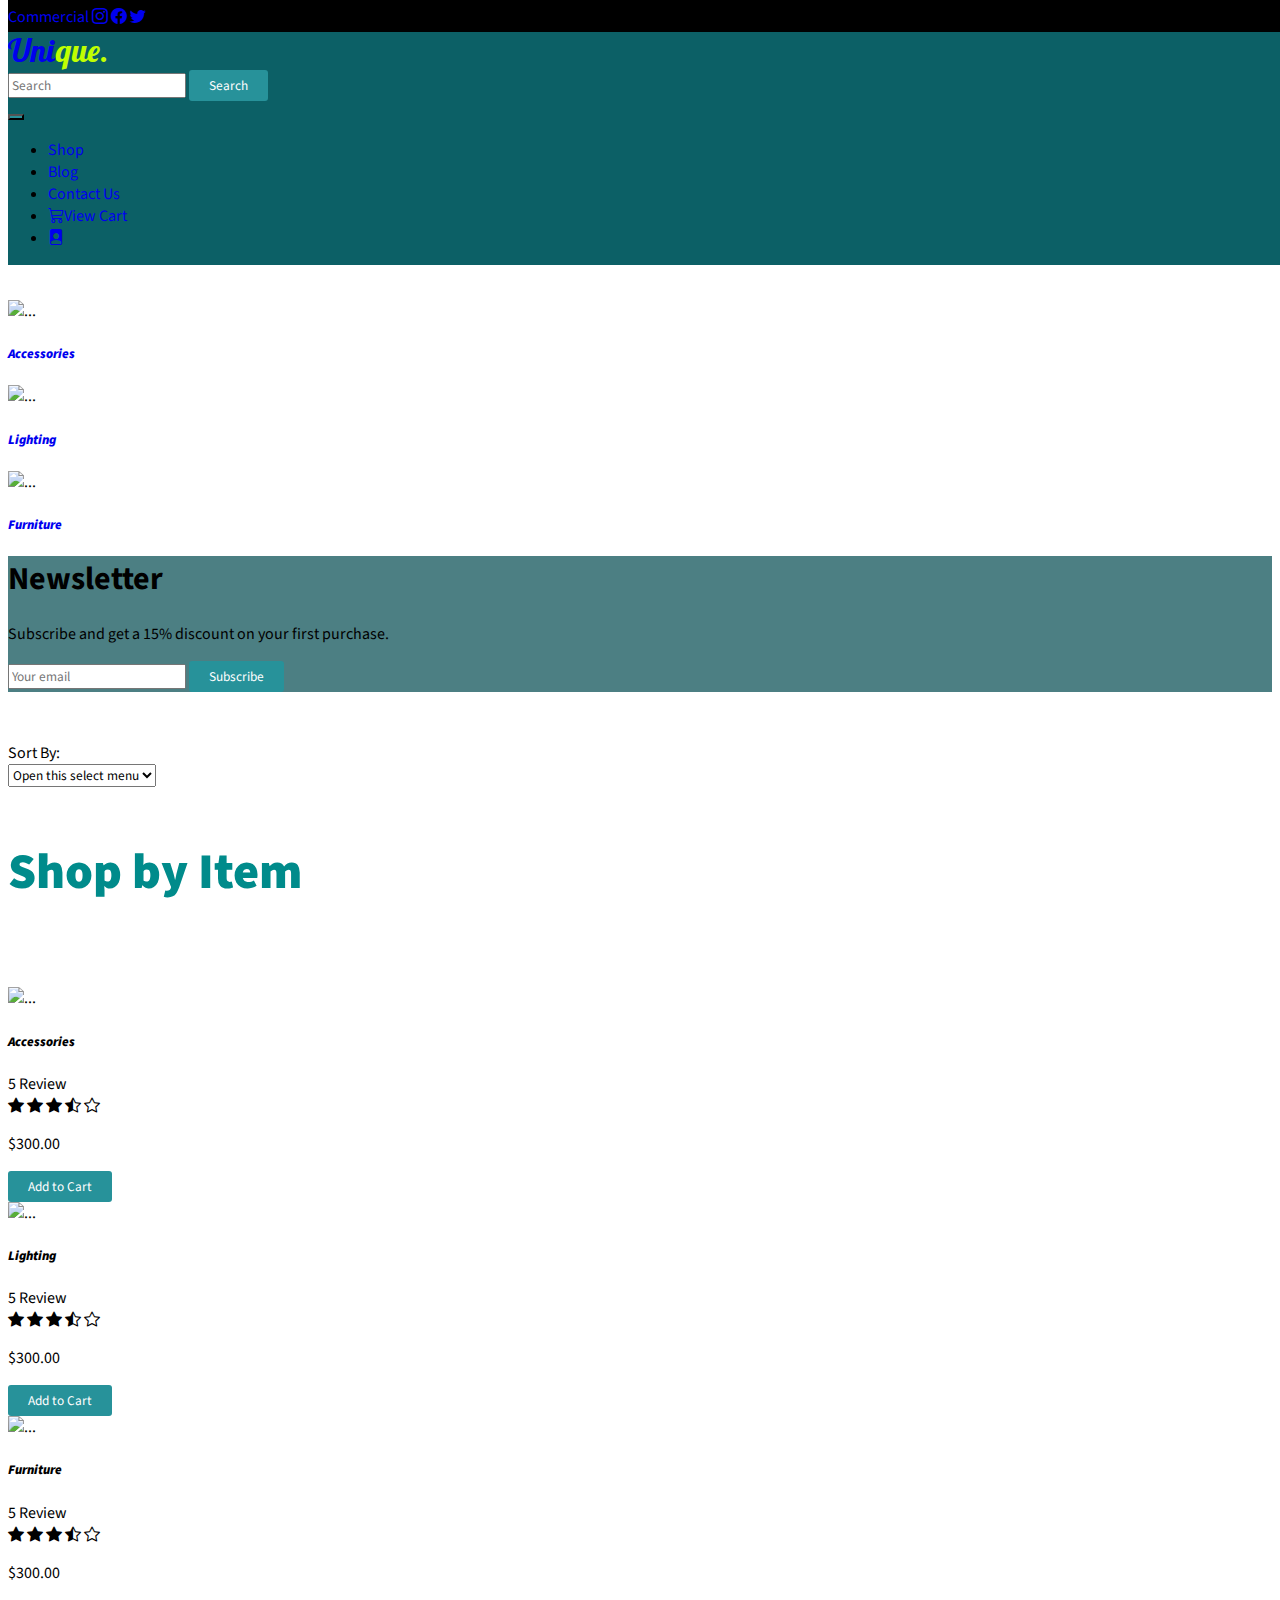
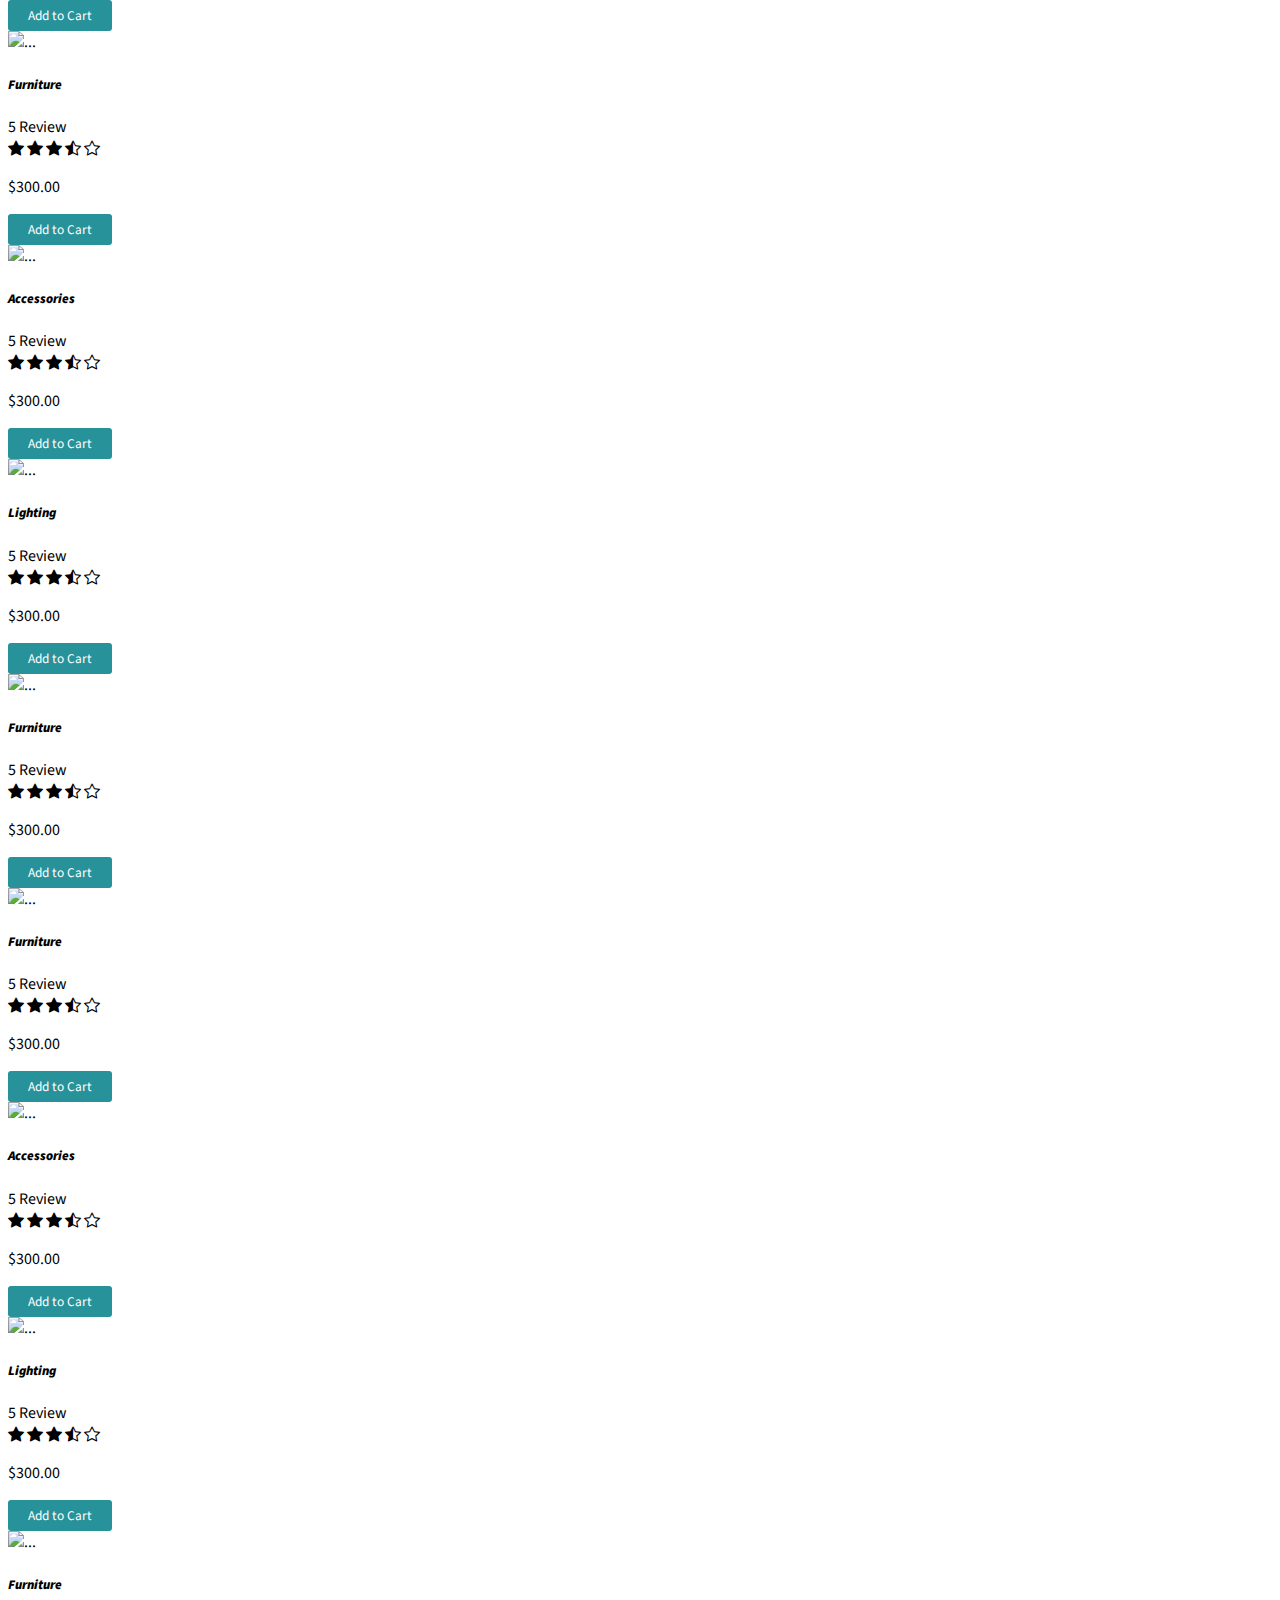
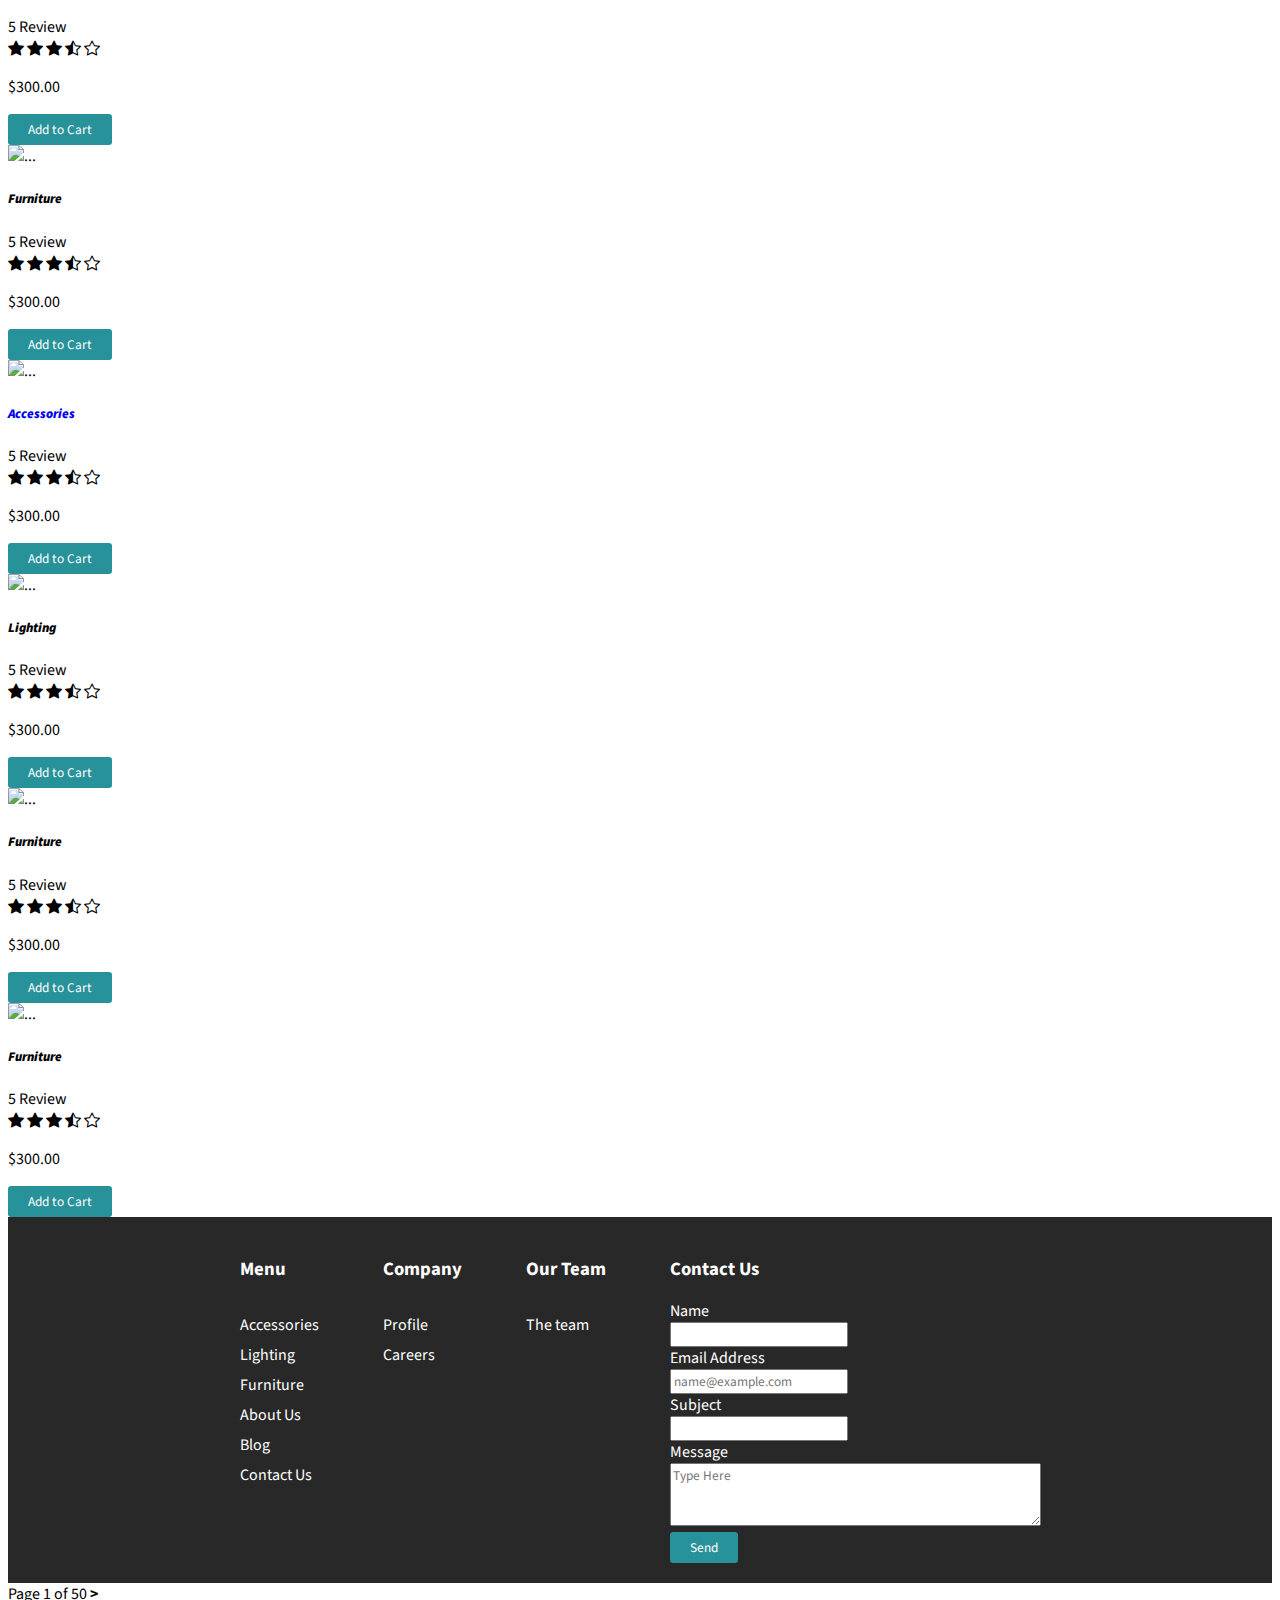
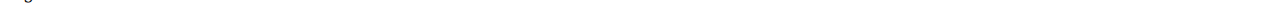
==== index.html @ 27a6fb1f "Merge pull request #6 from GoitomS/shop-page" ====
<!DOCTYPE html>
<html lang="en">
<head>
    <meta charset="UTF-8">
    <meta http-equiv="X-UA-Compatible" content="IE=edge">
    <meta name="viewport" content="width=device-width, initial-scale=1.0">
    <title>Document</title>
    <link href="https://cdn.jsdelivr.net/npm/bootstrap@5.1.3/dist/css/bootstrap.min.css" rel="stylesheet" integrity="sha384-1BmE4kWBq78iYhFldvKuhfTAU6auU8tT94WrHftjDbrCEXSU1oBoqyl2QvZ6jIW3" crossorigin="anonymous">
    <link rel="stylesheet" href="./style.css">
    <link rel="stylesheet" href="https://cdn.jsdelivr.net/npm/bootstrap-icons@1.8.1/font/bootstrap-icons.css">
</head>
<body>
    <nav id="nav-first" class="navbar navbar-expand-sm justify-content-center">
    <!-- <nav id="nav-first" class="navbar justify-content-center"> -->
        <a href="#" class="nav-link"> Commercial <i class="bi bi-instagram "></i></i> </a>
        <a href="#" class="nav-link"> <i class="bi bi-facebook"></i></i> </a>
        <a href="#" class="nav-link"><i class="bi bi-twitter"></i> </a>
      </nav>
      <nav id="nav-second" class="navbar navbar-expand-md navbar-dark"> 
      <!-- <nav id="nav-second" class="navbar navbar-dark">  -->
        <a class="navbar-brand mx-3" href="#">Uni<span style="font-size:xx-large; font-family: 'Lobster', cursive; color: rgb(192, 255, 1);">que.</span></a>
        <form class="d-flex">
          <input class="form-control justify-content-center" type="search" placeholder="Search" aria-label="Search">
          <button id="button-one" class="btn " type="submit">Search</button>
        </form>
          <button class="navbar-toggler mx-3" type="button" data-bs-toggle="collapse" data-bs-target="#navbarSupportedContent" aria-controls="navbarSupportedContent" aria-expanded="false" aria-label="Toggle navigation">
            <span class="navbar-toggler-icon"></span>
          </button>
          <div class="collapse navbar-collapse" id="navbarSupportedContent">
            <ul class="navbar-nav mb-lg-0 px-3" style="margin-left:auto;">
              <li class="nav-item">
                <a class="nav-link active" aria-current="page" href="./index.html">Shop</a>
              </li>
              <li class="nav-item">
                <a class="nav-link active" href="#">Blog</a>
              </li>
              <li class="nav-item">
                <a class="nav-link active" href="#">Contact Us</a>
              </li>
              <li class="nav-item">
                <a class="nav-link active" href="#"><i class="bi bi-cart3"></i>View Cart</a>
              </li>
              <li class="nav-item">
                <a class="nav-link active" href="./login.html"><i class="bi bi-file-person-fill"></i></a>
              </li>
            </ul>
          </div>
      </nav>
    
<section>
    <div class="container-fluid">
        <div class="row text-center pt-5"  style="height: 150px; margin-top: 150px;">
            <h2 style="font-weight: bold; font-size: 50px; color:darkcyan;"><b>Shop by Collection</b></h2>
        </div>
        
        <div class="row justify-content-center">
                <div class="col-4  col-md-2 m-3 p-3 shopping-item">
                <div class="card h-100">
                  <img src="./images/santa-maria-canvas-print-green-ocean-beach-3-piece-canvas-wall-art-cuba-blue-cloudy-ocean-triptych-canvas-print.jpg" alt="...">
                  <div class="row card-body">
                    <em><div class="col-12 text-center"><h5 class="card-title"><a href="./accessories.html"><b>Accessories</b></a></h5></div></em>
                  </div>
                </div>
            </div>
            <div class="col-4 col-md-2 m-3 p-3 shopping-item">
                <div class="card h-100">
                  <img src="./images/lamp-4.jpg" alt="...">
                  <div class="row card-body">
                    <em><div class="col-12 text-center"><h5 class="card-title"><a href="./lighting.html"><b>Lighting</b></a></h5></div></em>
                  </div>
                </div>
            </div>
            <div class="col-4 col-md-2 m-3 p-3 shopping-item">
                <div class="card h-100">
                  <img src="./images/Contemporary_vase.jpg" alt="...">
                  <div class="row card-body">
                    <em><div class="col-12 text-center"><h5 class="card-title"><a href="./furniture.html"><b>Furniture</b></a></h5></div></em>
                  </div>
                </div>
            </div>
        </div>

       

</section>
<section class="p-5 text-light text-center text-sm-start" style="background-color: rgb(76, 127, 131);">
    <div class="container">
        <div class="row justify-content-center align-items-center">
            <div class="col-sm-12 col-lg-6 justify-content-center" id="about_me">
                <h1>Newsletter</h1>
                <p>Subscribe and get a 15% discount on 
                    your first purchase.</p>
            </div>
            <div class="col-md-3 justify-content-center text-center">
                <form class="d-flex">
                    <input class="form-control justify-content-center" type="subscribe" placeholder="Your email" aria-label="Search">
                    <button id="button-one" class="btn " type="submit">Subscribe</button>
                  </form>
            </div>
        </div>           
    </div>
</section>
<!-- Accessories list starts here -->
<section>
    
    <div class="container-fluid" style="margin-top: 50px">
        <div class="row mx-5 px-5">
            <div class="col-1">Sort By:</div>
            <div class="col-3">
                <select class="form-select mx-5" aria-label="Default select example">
                    <option selected>Open this select menu</option>
                    <option value="1">Latest</option>
                    <option value="2">Price</option>
                    <option value="3">Type</option>
                  </select>
            </div>
        </div>
        </div>
        <section>
            <div class="container-fluid">
                <div class="row text-center pt-5"  style="height: 150px; margin-top: 50px;">
                    <h2 style="font-weight: bold; font-size: 50px; color:darkcyan;"><b>Shop by Item</b></h2>
                </div>
                
                <div class="card-group justify-content-center">
                    
                        <div class="col-3  col-md-2 m-3 p-3 shopping-chart">
                        <div class="card h-100">
                          <img src="./images/santa-maria-canvas-print-green-ocean-beach-3-piece-canvas-wall-art-cuba-blue-cloudy-ocean-triptych-canvas-print.jpg" alt="...">
                          
                          <div class="row card-body">
                            <em><div class="col-12 text-center"><h5 class="card-title"><b>Accessories</b></h5></div></em>
                            <div class="col">5 Review</div> 
                            <div class="col">
                                <i class="bi bi-star-fill"></i> 
                                <i class="bi bi-star-fill"></i> 
                                <i class="bi bi-star-fill"></i>
                                <i class="bi bi-star-half"></i>
                                <i class="bi bi-star"></i></div>     
                        </div>
        <div class="row m-3">
                        <div class="col-4"><p class="card-text">$300.00</p>
                            
                    </div>
                    <div class="col-8 text-end"><button id="button-one" class="btn btn" type="btn">Add to Cart</button></div>
                    </div>
                </div>
                    </div>
                    <div class="col-3 col-md-2 m-3 p-3 shopping-chart">
                        <div class="card h-100">
                          <img src="./images/lamp-4.jpg" alt="...">
                          <div class="row card-body">
                            <em><div class="col-12 text-center"><h5 class="card-title"><b>Lighting</b></h5></div></em>
                            <div class="col">5 Review</div> 
                            <div class="col">
                                <i class="bi bi-star-fill"></i> 
                                <i class="bi bi-star-fill"></i> 
                                <i class="bi bi-star-fill"></i>
                                <i class="bi bi-star-half"></i>
                                <i class="bi bi-star"></i></div>  
                        </div>
                        <div class="row m-3">
                            <div class="col-4"><p class="card-text">$300.00</p>
                                
                        </div>
                        <div class="col-8 text-end"><button id="button-one" class="btn btn" type="btn">Add to Cart</button></div>
                        </div>
                </div>
                    
                    </div>
                    <div class="col-3 col-md-2 m-3 p-3 shopping-chart">
                        <div class="card h-100">
                          <img src="./images/Contemporary_vase.jpg" alt="...">
                          <div class="row card-body">
                            <em><div class="col-12 text-center"><h5 class="card-title"><b>Furniture</b></h5></div></em>
                            <div class="col">5 Review</div> 
                            <div class="col">
                                <i class="bi bi-star-fill"></i> 
                                <i class="bi bi-star-fill"></i> 
                                <i class="bi bi-star-fill"></i>
                                <i class="bi bi-star-half"></i>
                                <i class="bi bi-star"></i></div>  
                        </div>
                        <div class="row m-3">
                            <div class="col-4"><p class="card-text">$300.00</p>
                                
                        </div>
                        <div class="col-8 text-end"><button id="button-one" class="btn btn" type="btn">Add to Cart</button></div>
                        </div>
                </div>
                    </div>
                    <div class="col-3 col-md-2 m-3 p-3 shopping-chart">
                        <div class="card h-100">
                          <img src="./images/Contemporary_vase.jpg" alt="...">
                          <div class="row card-body">
                            <em><div class="col-12 text-center"><h5 class="card-title"><b>Furniture</b></h5></div></em>
                            <div class="col">5 Review</div> 
                            <div class="col">
                                <i class="bi bi-star-fill"></i> 
                                <i class="bi bi-star-fill"></i> 
                                <i class="bi bi-star-fill"></i>
                                <i class="bi bi-star-half"></i>
                                <i class="bi bi-star"></i></div>  
                        </div>
                        <div class="row m-3">
                            <div class="col-4"><p class="card-text">$300.00</p>
                                
                        </div>
                        <div class="col-8 text-end"><button id="button-one" class="btn btn" type="btn">Add to Cart</button></div>
                        </div>
                    </div>
                    </div>
                </div>

                <div class="card-group justify-content-center">
                    
                    <div class="col-3  col-md-2 m-3 p-3 shopping-chart">
                    <div class="card h-100">
                      <img src="./images/santa-maria-canvas-print-green-ocean-beach-3-piece-canvas-wall-art-cuba-blue-cloudy-ocean-triptych-canvas-print.jpg" alt="...">
                      <div class="row card-body">
                        <em><div class="col-12 text-center"><h5 class="card-title"><b>Accessories</b></h5></div></em>
                        <div class="col">5 Review</div> 
                        <div class="col">
                            <i class="bi bi-star-fill"></i> 
                            <i class="bi bi-star-fill"></i> 
                            <i class="bi bi-star-fill"></i>
                            <i class="bi bi-star-half"></i>
                            <i class="bi bi-star"></i></div>  
                    </div>
                    <div class="row m-3">
                        <div class="col-4"><p class="card-text">$300.00</p>
                            
                    </div>
                    <div class="col-8 text-end"><button id="button-one" class="btn btn" type="btn">Add to Cart</button></div>
                    </div>
                </div>
                </div>
                <div class="col-3 col-md-2 m-3 p-3 shopping-chart">
                    <div class="card h-100">
                      <img src="./images/lamp-4.jpg" alt="...">
                      <div class="row card-body">
                        <em><div class="col-12 text-center"><h5 class="card-title"><b>Lighting</b></h5></div></em>
                        <div class="col">5 Review</div> 
                        <div class="col">
                            <i class="bi bi-star-fill"></i> 
                            <i class="bi bi-star-fill"></i> 
                            <i class="bi bi-star-fill"></i>
                            <i class="bi bi-star-half"></i>
                            <i class="bi bi-star"></i></div>  
                    </div>

                    <div class="row m-3">
                        <div class="col-4"><p class="card-text">$300.00</p>
                            
                    </div>
                    <div class="col-8 text-end"><button id="button-one" class="btn btn" type="btn">Add to Cart</button></div>
                    </div>
                </div>
                </div>
                <div class="col-3 col-md-2 m-3 p-3 shopping-chart">
                    <div class="card h-100">
                      <img src="./images/Contemporary_vase.jpg" alt="...">
                      <div class="row card-body">
                        <em><div class="col-12 text-center"><h5 class="card-title"><b>Furniture</b></h5></div></em>
                        <div class="col">5 Review</div> 
                        <div class="col">
                            <i class="bi bi-star-fill"></i> 
                            <i class="bi bi-star-fill"></i> 
                            <i class="bi bi-star-fill"></i>
                            <i class="bi bi-star-half"></i>
                            <i class="bi bi-star"></i></div>  
                    </div>

                    <div class="row m-3">
                        <div class="col-4"><p class="card-text">$300.00</p>
                            
                    </div>
                    <div class="col-8 text-end"><button id="button-one" class="btn btn" type="btn">Add to Cart</button></div>
                    </div>
                </div>
                </div>
                <div class="col-3 col-md-2 m-3 p-3 shopping-chart">
                    
                    <div class="card h-100">
                      <img src="./images/Contemporary_vase.jpg" alt="...">
                      <div class="row card-body">
                        <em><div class="col-12 text-center"><h5 class="card-title"><b>Furniture</b></h5></div></em>
                        <div class="col">5 Review</div><div class="row py-2">
                            <div class="col">
                                <i class="bi bi-star-fill"></i> 
                                <i class="bi bi-star-fill"></i> 
                                <i class="bi bi-star-fill"></i>
                                <i class="bi bi-star-half"></i>
                                <i class="bi bi-star"></i>
                            </div>
                    </div>
                    <div class="row m-3">
                        <div class="col-4"><p class="card-text">$300.00</p>
                            
                    </div>
                    <div class="col-8 text-end"><button id="button-one" class="btn btn" type="btn">Add to Cart</button></div>
                    </div></div>
                </div>
            </div>
              
            </div>

            <div class="card-group justify-content-center">
                    
                <div class="col-3  col-md-2 m-3 p-3 shopping-chart">
                <div class="card h-100">
                  <img src="./images/santa-maria-canvas-print-green-ocean-beach-3-piece-canvas-wall-art-cuba-blue-cloudy-ocean-triptych-canvas-print.jpg" alt="...">
                  <div class="row card-body">
                    <em><div class="col-12 text-center"><h5 class="card-title"><b>Accessories</b></h5></div></em>
                    <div class="col">5 Review</div> 
                    <div class="col">
                        <i class="bi bi-star-fill"></i> 
                        <i class="bi bi-star-fill"></i> 
                        <i class="bi bi-star-fill"></i>
                        <i class="bi bi-star-half"></i>
                        <i class="bi bi-star"></i></div>     
                </div>
                <div class="row m-3">
                    <div class="col-4"><p class="card-text">$300.00</p>
                        
                </div>
                <div class="col-8 text-end"><button id="button-one" class="btn btn" type="btn">Add to Cart</button></div>
                </div>
        </div>
            
            </div>
            <div class="col-3 col-md-2 m-3 p-3 shopping-chart">
                <div class="card h-100">
                  <img src="./images/lamp-4.jpg" alt="...">
                  <div class="row card-body">
                    <em><div class="col-12 text-center"><h5 class="card-title"><b>Lighting</b></h5></div></em>
                    <div class="col">5 Review</div> 
                    <div class="col">
                        <i class="bi bi-star-fill"></i> 
                        <i class="bi bi-star-fill"></i> 
                        <i class="bi bi-star-fill"></i>
                        <i class="bi bi-star-half"></i>
                        <i class="bi bi-star"></i></div>  
                </div>
                <div class="row m-3">
                    <div class="col-4"><p class="card-text">$300.00</p>
                        
                </div>
                <div class="col-8 text-end"><button id="button-one" class="btn btn" type="btn">Add to Cart</button></div>
                </div>
        </div>
            </div>
            <div class="col-3 col-md-2 m-3 p-3 shopping-chart">
                <div class="card h-100">
                  <img src="./images/Contemporary_vase.jpg" alt="...">
                  <div class="row card-body">
                    <em><div class="col-12 text-center"><h5 class="card-title"><b>Furniture</b></h5></div></em>
                    <div class="col">5 Review</div> 
                    <div class="col">
                        <i class="bi bi-star-fill"></i> 
                        <i class="bi bi-star-fill"></i> 
                        <i class="bi bi-star-fill"></i>
                        <i class="bi bi-star-half"></i>
                        <i class="bi bi-star"></i></div>  
                </div>
                <div class="row m-3">
                    <div class="col-4"><p class="card-text">$300.00</p>
                        
                </div>
                <div class="col-8 text-end"><button id="button-one" class="btn btn" type="btn">Add to Cart</button></div>
                </div>
        </div>
            </div>
            <div class="col-3 col-md-2 m-3 p-3 shopping-chart">
                <div class="card h-100">
                  <img src="./images/Contemporary_vase.jpg" alt="...">
                  <div class="row card-body">
                    <em><div class="col-12 text-center"><h5 class="card-title"><b>Furniture</b></h5></div></em>
                    <div class="col">5 Review</div> 
                    <div class="col">
                        <i class="bi bi-star-fill"></i> 
                        <i class="bi bi-star-fill"></i> 
                        <i class="bi bi-star-fill"></i>
                        <i class="bi bi-star-half"></i>
                        <i class="bi bi-star"></i></div>  
                </div>
                <div class="row m-3">
                    <div class="col-4"><p class="card-text">$300.00</p>
                        
                </div>
                <div class="col-8 text-end"><button id="button-one" class="btn btn" type="btn">Add to Cart</button></div>
                </div></div>
            </div>
        </div>

        <div class="card-group justify-content-center">
                    
            <div class="col-3  col-md-2 m-3 p-3 shopping-chart">
            <div class="card h-100">
              <img src="./images/santa-maria-canvas-print-green-ocean-beach-3-piece-canvas-wall-art-cuba-blue-cloudy-ocean-triptych-canvas-print.jpg" alt="...">
              <div class="row card-body">
                <em><div class="col-12 text-center"><h5 class="card-title"><a href="https://www.google.com" target="_blank"><b>Accessories</b></a></h5></div></em>
                <div class="col">5 Review</div> 
                <div class="col">
                    <i class="bi bi-star-fill"></i> 
                    <i class="bi bi-star-fill"></i> 
                    <i class="bi bi-star-fill"></i>
                    <i class="bi bi-star-half"></i>
                    <i class="bi bi-star"></i></div>     
            </div>
            <div class="row m-3">
                <div class="col-4"><p class="card-text">$300.00</p>
                    
            </div>
            <div class="col-8 text-end"><button id="button-one" class="btn btn" type="btn">Add to Cart</button></div>
            </div>
    </div>
        
        </div>
        <div class="col-3 col-md-2 m-3 p-3 shopping-chart">
            <div class="card h-100">
              <img src="./images/lamp-4.jpg" alt="...">
              <div class="row card-body">
                <em><div class="col-12 text-center"><h5 class="card-title"><b>Lighting</b></h5></div></em>
                <div class="col">5 Review</div> 
                <div class="col">
                    <i class="bi bi-star-fill"></i> 
                    <i class="bi bi-star-fill"></i> 
                    <i class="bi bi-star-fill"></i>
                    <i class="bi bi-star-half"></i>
                    <i class="bi bi-star"></i></div>  
            </div>
            <div class="row m-3">
                <div class="col-4"><p class="card-text">$300.00</p>
                    
            </div>
            <div class="col-8 text-end"><button id="button-one" class="btn btn" type="btn">Add to Cart</button></div>
            </div>
    </div>
        </div>
        <div class="col-3 col-md-2 m-3 p-3 shopping-chart">
            <div class="card h-100">
              <img src="./images/Contemporary_vase.jpg" alt="...">
              <div class="row card-body">
                <em><div class="col-12 text-center"><h5 class="card-title"><b>Furniture</b></h5></div></em>
                <div class="col">5 Review</div> 
                <div class="col">
                    <i class="bi bi-star-fill"></i> 
                    <i class="bi bi-star-fill"></i> 
                    <i class="bi bi-star-fill"></i>
                    <i class="bi bi-star-half"></i>
                    <i class="bi bi-star"></i></div>  
            </div>
            <div class="row m-3">
                <div class="col-4"><p class="card-text">$300.00</p>
                    
            </div>
            <div class="col-8 text-end"><button id="button-one" class="btn btn" type="btn">Add to Cart</button></div>
            </div>
    </div>
        </div>
        <div class="col-3 col-md-2 m-3 p-3 shopping-chart">
            <div class="card h-100">
              <img src="./images/Contemporary_vase.jpg" alt="...">
              <div class="row card-body">
                <em><div class="col-12 text-center"><h5 class="card-title"><b>Furniture</b></h5></div></em>
                <div class="col">5 Review</div> 
                <div class="col">
                    <i class="bi bi-star-fill"></i> 
                    <i class="bi bi-star-fill"></i> 
                    <i class="bi bi-star-fill"></i>
                    <i class="bi bi-star-half"></i>
                    <i class="bi bi-star"></i></div>  
            </div>
            <div class="row m-3">
                <div class="col-4"><p class="card-text">$300.00</p>
                    
            </div>
            <div class="col-8 text-end"><button id="button-one" class="btn btn" type="btn">Add to Cart</button></div>
            </div>
    </div>
        </div>
    </div>
        </section>
   <!--footer container-->
        <div class="footer-container">
            <div class="footer">
                <div class="footer-heading footer-1">
                    <h3>Menu</h3>
                    <a href="./accessories.html">Accessories</a>
                    <a href="./lighting.html">Lighting</a>
                    <a href="./furniture.html">Furniture</a>
                    <a href="./about.html">About Us</a>
                    <a href="#">Blog</a>
                    <a href="#">Contact Us</a>
                </div>
                <div class="footer-heading footer-2">
                    <h3>Company</h3>
                    <a href="#">Profile</a>
                    <a href="#">Careers</a>
        
                </div>
                <div class="footer-heading footer-3">
                    <h3>Our Team</h3>
                    <a href="/about.html">The team</a>
                </div>
                <div class="contact">
                    <h3>Contact Us</h3>
                        <label for="fname">Name</label><br><input type="text" id="fname" name="fname"><br>
                        <label for="email">Email Address</label><br><input type="email" id="emale" placeholder="name@example.com"><br>
                        <label for="subject">Subject</label><br><input type="text" id="subject" name="subject"><br>
                        <label for="text">Message</label><br><textarea name="textarea" id="textarea" placeholder="Type Here" cols="50" rows="3"></textarea><br>
                        <button id="button-one" type="button">Send</button>
                </div>
            </div>
        </div>
              
<div class="row align-items-center text-end mx-5 px-5 mb-5">
    <div class="col-10"><a href="#" style="color: black; font-weight: bold;"></a>Page 1 of 50<a href="#" style="color: black; font-weight: bold;"> > </a></div>
    
</div>   
</body>
</html>
---- style.css ----
@import url('https://fonts.googleapis.com/css2?family=Source+Sans+Pro:wght@200&display=swap');
@import url('https://fonts.googleapis.com/css2?family=Lobster&display=swap');

* {
    font-family: 'Source Sans Pro', sans-serif;
}
/*Footer Section*/
.footer-container {
    background-color: rgba(14, 12, 12, 0.887);
    padding: 20px;
}
.footer {
display: flex;
justify-content: center;
flex-wrap: wrap;
width: auto;
height: auto;
color: #fff;
margin: 0 auto;
}
.footer-heading {
display: flex;
flex-direction: column;
margin-right: 4rem;
}
.footer-heading h3 {
    margin-bottom: 2rem;
}
.footer-heading a {
    color: #fff;
    text-decoration: none;
    margin-bottom: 0.5rem;
}
.copy-right h4 {
    color: rgb(0, 0, 0);
    justify-content: center;
    background-color: black;
    color: #fff;
    justify-content: center;
}

#nav-first {
    background-color: black;
    height: 30px;
    align-content: center;
    position:fixed;
    padding-top: 2px;
    overflow: hidden;
    top: 0;
    width: 100%;
    z-index: 5;
}
#nav-second {
    background-color: rgb(12, 96, 102);
    position: fixed;
    overflow: hidden;
    top: 30px;
    width: 100%;
    z-index: 4;
}
.navbar-toggler {
    background-color: rgb(39, 146, 154)
}
.navbar-brand {
    font-size:xx-large;
    font-family: 'Lobster', cursive;
}
#content {
    margin-top: 100px;
}
#button-one, #button-two  {
    background-color: rgb(39, 146, 154);
    color: white;
    border-radius: 3px;
    border: 0em;
    padding: 6px 20px;
    /* margin-right: 50px; */
}
.tab-content{
    margin-top: 200px;
}
.tab-pane {
    margin-bottom: 200px;
}
#login-row {
    margin: 200px;
  }
  
.btn-login {
    font-size: 0.9rem;
    letter-spacing: 0.05rem;
    padding: 0.75rem 1rem;
  }
#login-btn, #register-btn, .btn-group {
    background-color: rgb(39, 146, 154);
}

#inlineRadio2 {
    margin-left: 8px;
}

.shopping-item {
    height: 521;
    width: 450px;
}

.shopping-chart {
    height: 450;
    width: 350px;
}

a {
    text-decoration: none;
}
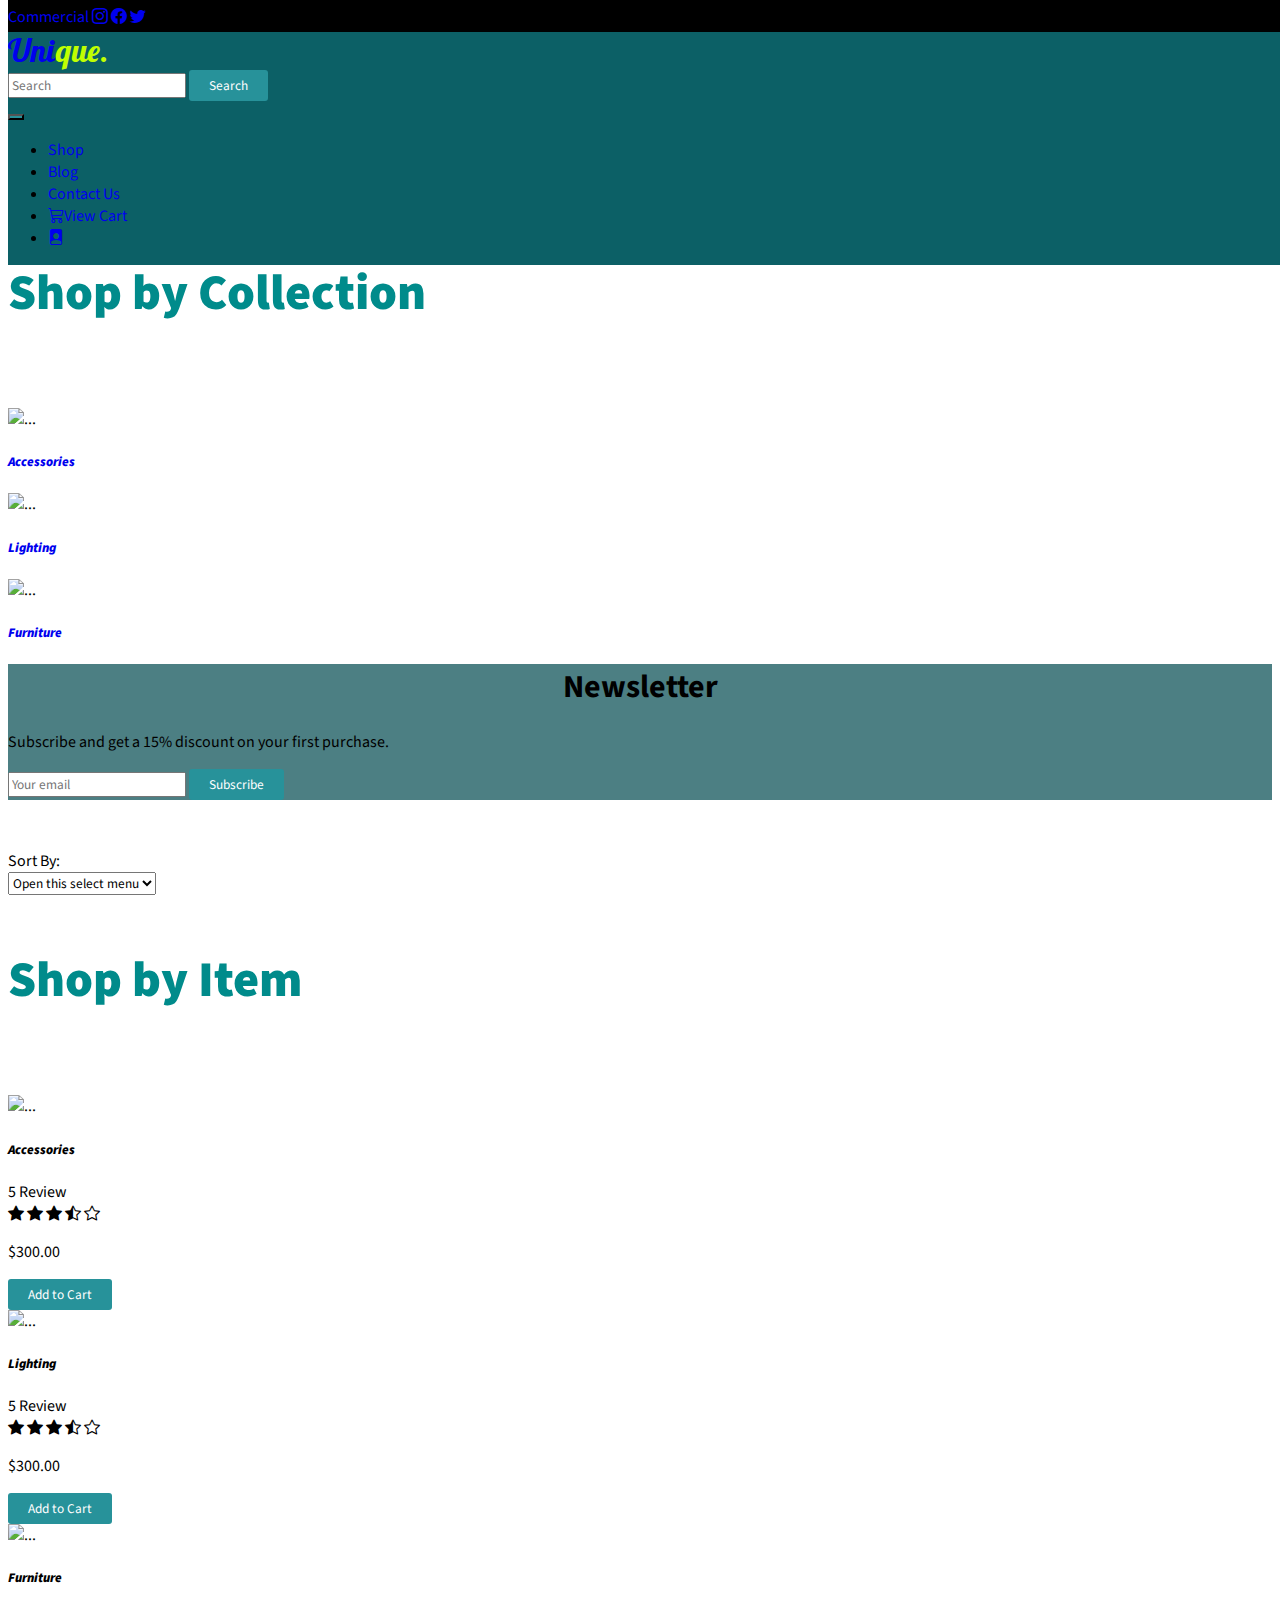
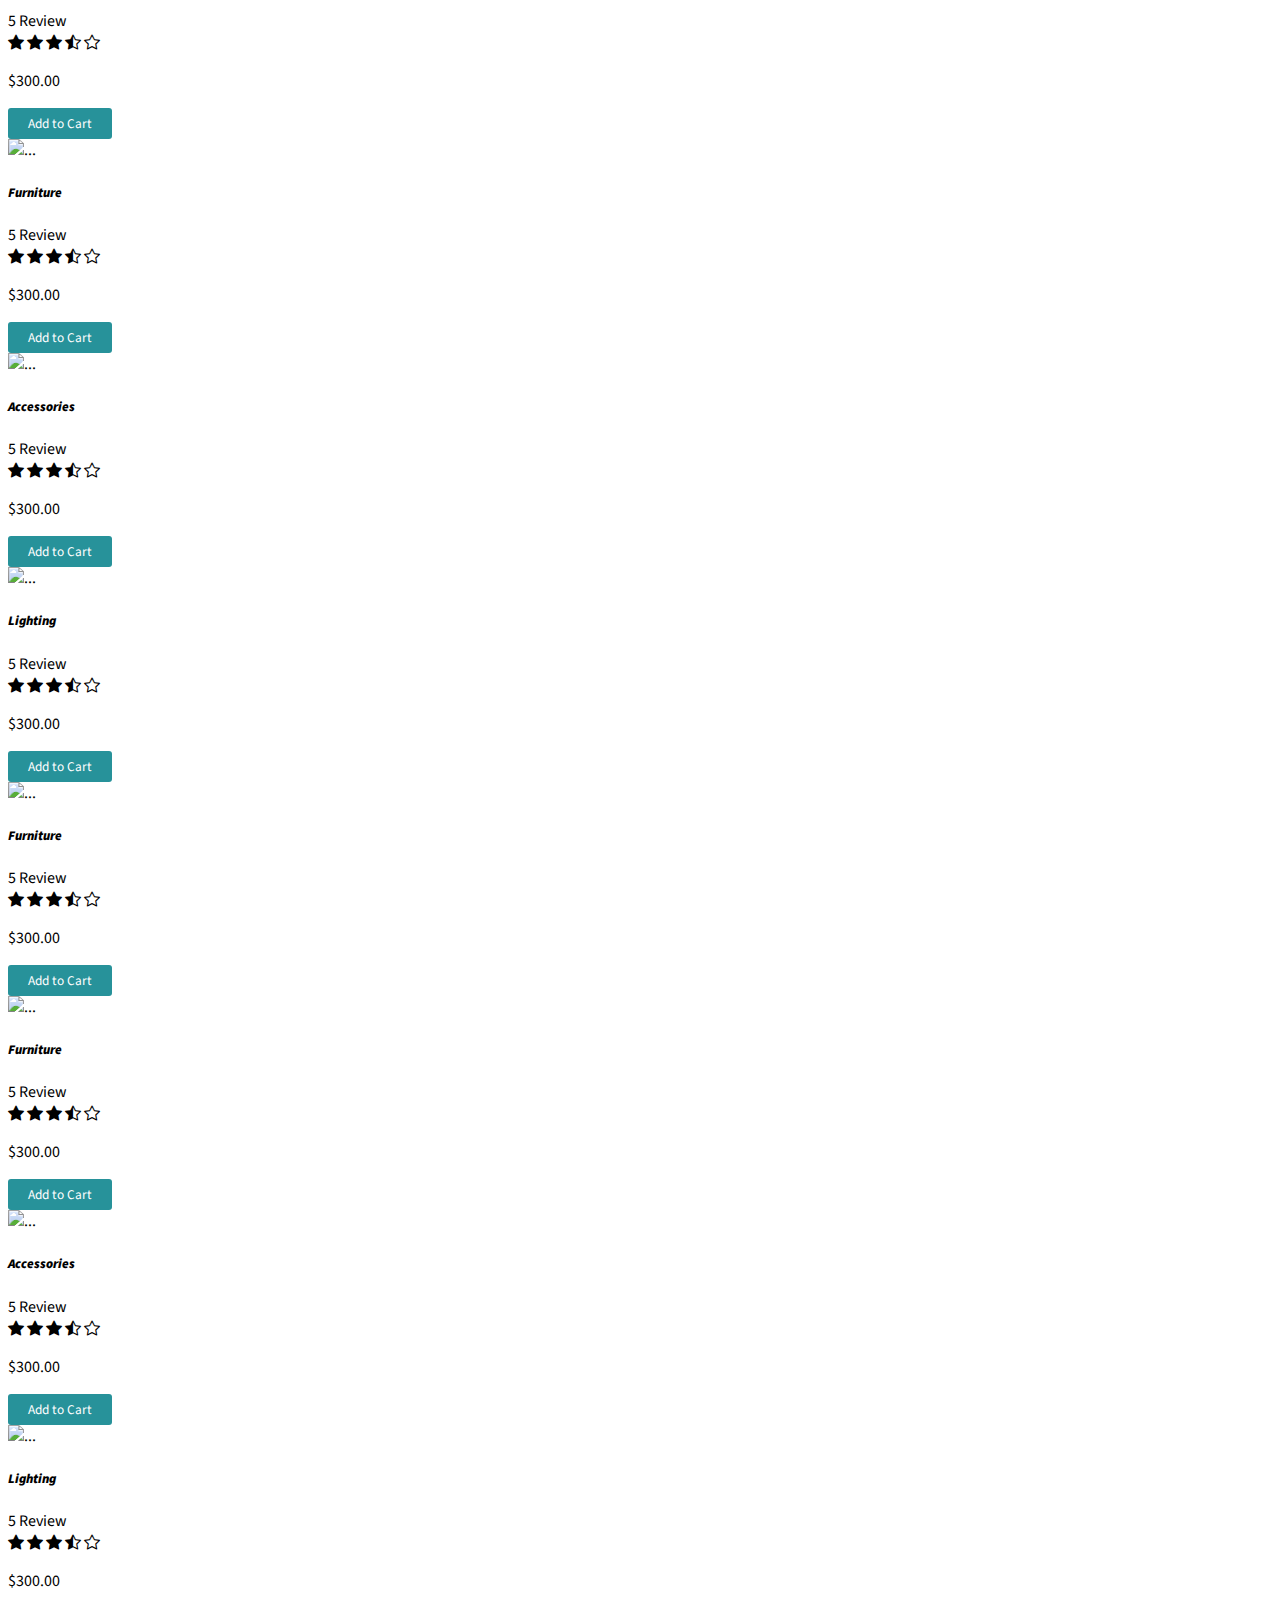
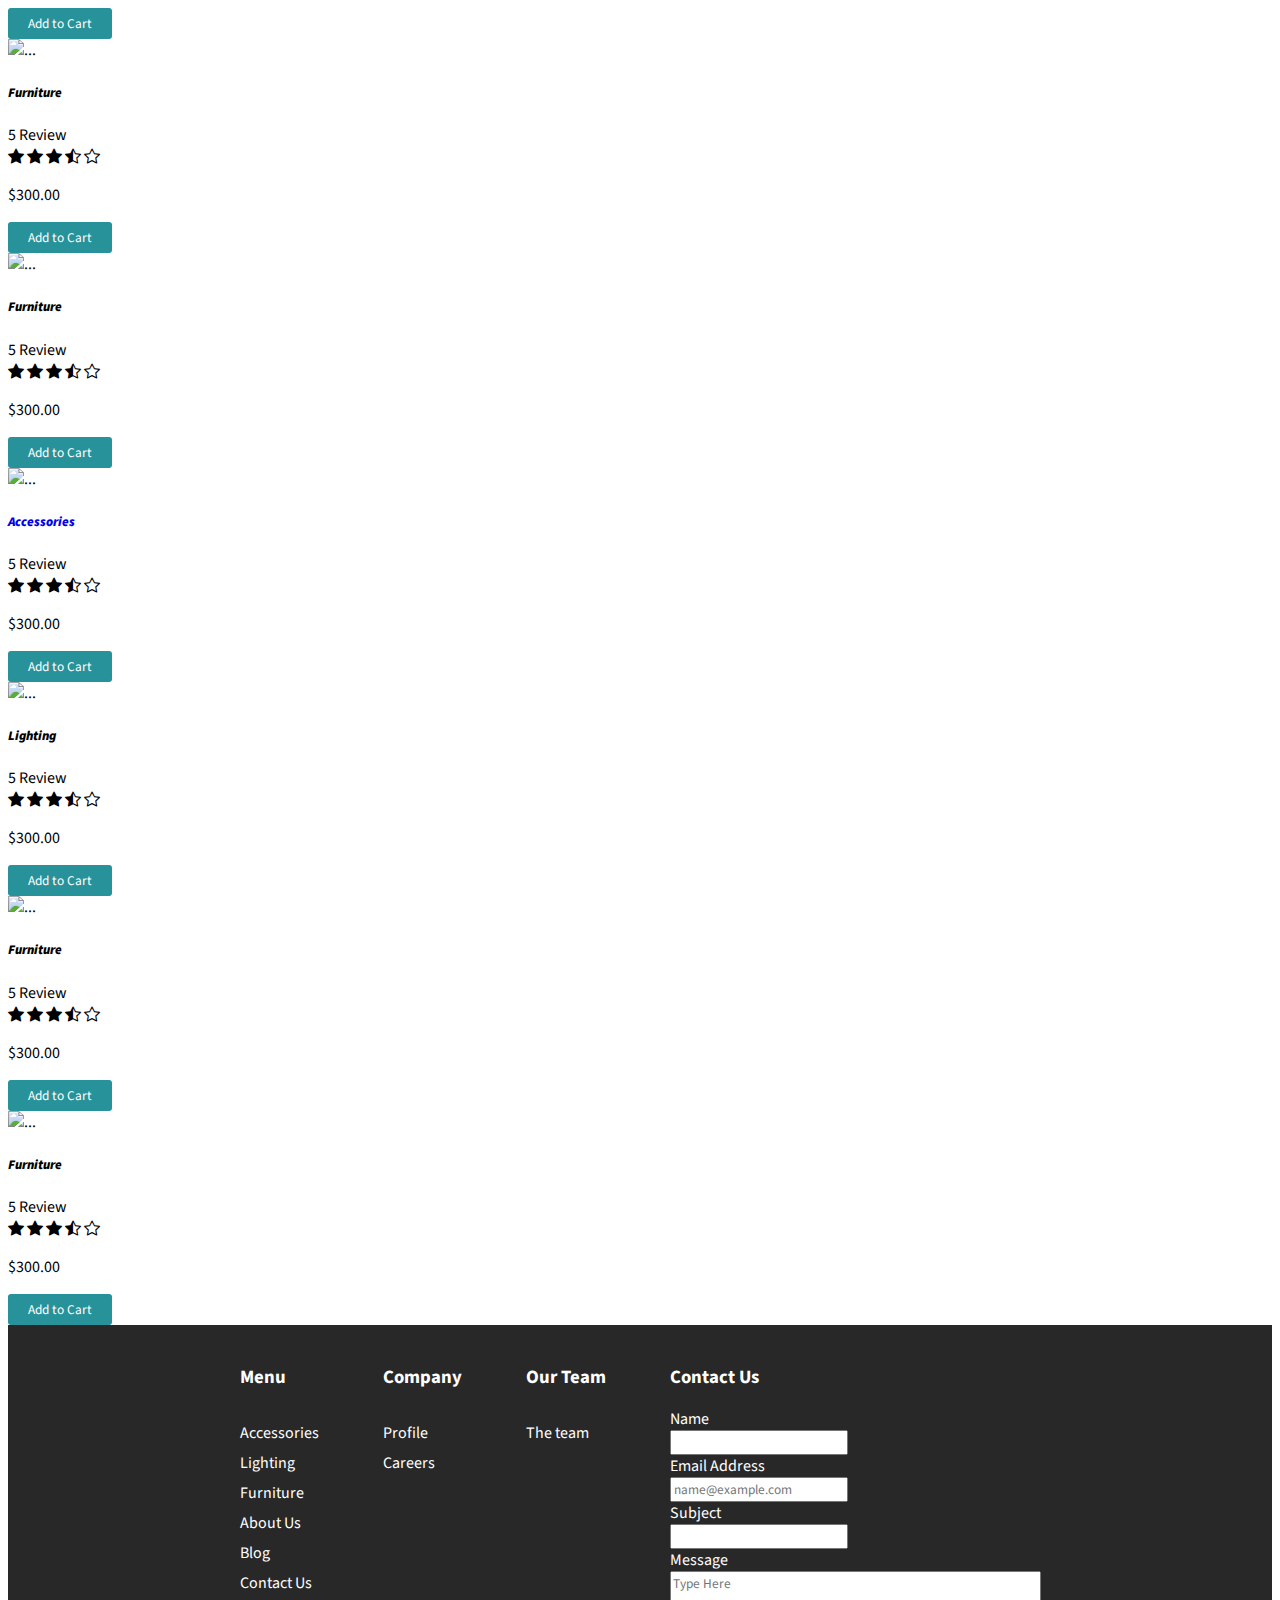
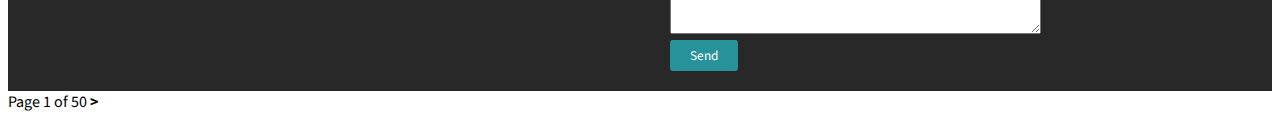
==== commit 855836b5: "Merge branch 'main' into shopping_cart" ====
--- a/index.html
+++ b/index.html
@@ -116,7 +116,7 @@
             </div>
         </div>
         </div>
-        <section>
+        
             <div class="container-fluid">
                 <div class="row text-center pt-5"  style="height: 150px; margin-top: 50px;">
                     <h2 style="font-weight: bold; font-size: 50px; color:darkcyan;"><b>Shop by Item</b></h2>
@@ -210,9 +210,7 @@
                         </div>
                     </div>
                     </div>
-                </div>
-
-                <div class="card-group justify-content-center">
+
                     
                     <div class="col-3  col-md-2 m-3 p-3 shopping-chart">
                     <div class="card h-100">
@@ -303,9 +301,7 @@
                 </div>
             </div>
               
-            </div>
-
-            <div class="card-group justify-content-center">
+
                     
                 <div class="col-3  col-md-2 m-3 p-3 shopping-chart">
                 <div class="card h-100">
@@ -391,9 +387,7 @@
                 <div class="col-8 text-end"><button id="button-one" class="btn btn" type="btn">Add to Cart</button></div>
                 </div></div>
             </div>
-        </div>
-
-        <div class="card-group justify-content-center">
+
                     
             <div class="col-3  col-md-2 m-3 p-3 shopping-chart">
             <div class="card h-100">
--- a/style.css
+++ b/style.css
@@ -65,6 +65,9 @@
     font-size:xx-large;
     font-family: 'Lobster', cursive;
 }
+body {
+    padding-top: 100px;
+}
 #content {
     margin-top: 100px;
 }
@@ -76,8 +79,16 @@
     padding: 6px 20px;
     /* margin-right: 50px; */
 }
+
+#submitProduct, #imageUpload {
+    background-color: rgb(39, 146, 154);
+    color: white;
+    border-radius: 3px;
+    border: 0em;
+    padding: 6px 20px;
+}
 .tab-content{
-    margin-top: 200px;
+    margin-top: 50px;
 }
 .tab-pane {
     margin-bottom: 200px;
@@ -98,6 +109,59 @@
 #inlineRadio2 {
     margin-left: 8px;
 }
+.mytabs {
+    display: flex;
+    flex-wrap: wrap;
+    max-width:800px;
+    margin: 5px auto;
+    padding:25px;
+}
+.mytabs input[type="radio"]{
+    display: none;
+}
+.mytabs label {
+    padding: 15px;
+    background:#fff;
+    font-weight: bold;
+}
+.tab {
+    display: flex;
+    justify-content: space-around;
+    list-style-type: none;
+    margin-top: 0;
+    padding: 0;
+    border-bottom: 1px solid black;
+}   
+.tab {
+    cursor: pointer;
+    padding: 10px;
+    background-color: g;
+}
+
+.mytabs .tab {
+    background-color: white;
+    order: 1;
+    display: none;
+}
+.mytabs .tab h2 {
+    font-size: 3em;
+}
+.mytabs input[type="radio"]:checked + label + .tab {
+    display: block;
+}
+.mytabs input[type="radio"]:checked + label {
+    background: gray;
+}
+
+h1 {
+    justify-self: center;
+}
+
+.q1 {
+    font-size: 25px;
+    font-weight: bolder;
+    font-family: sans-serif;
+}
 
 .shopping-item {
     height: 521;
